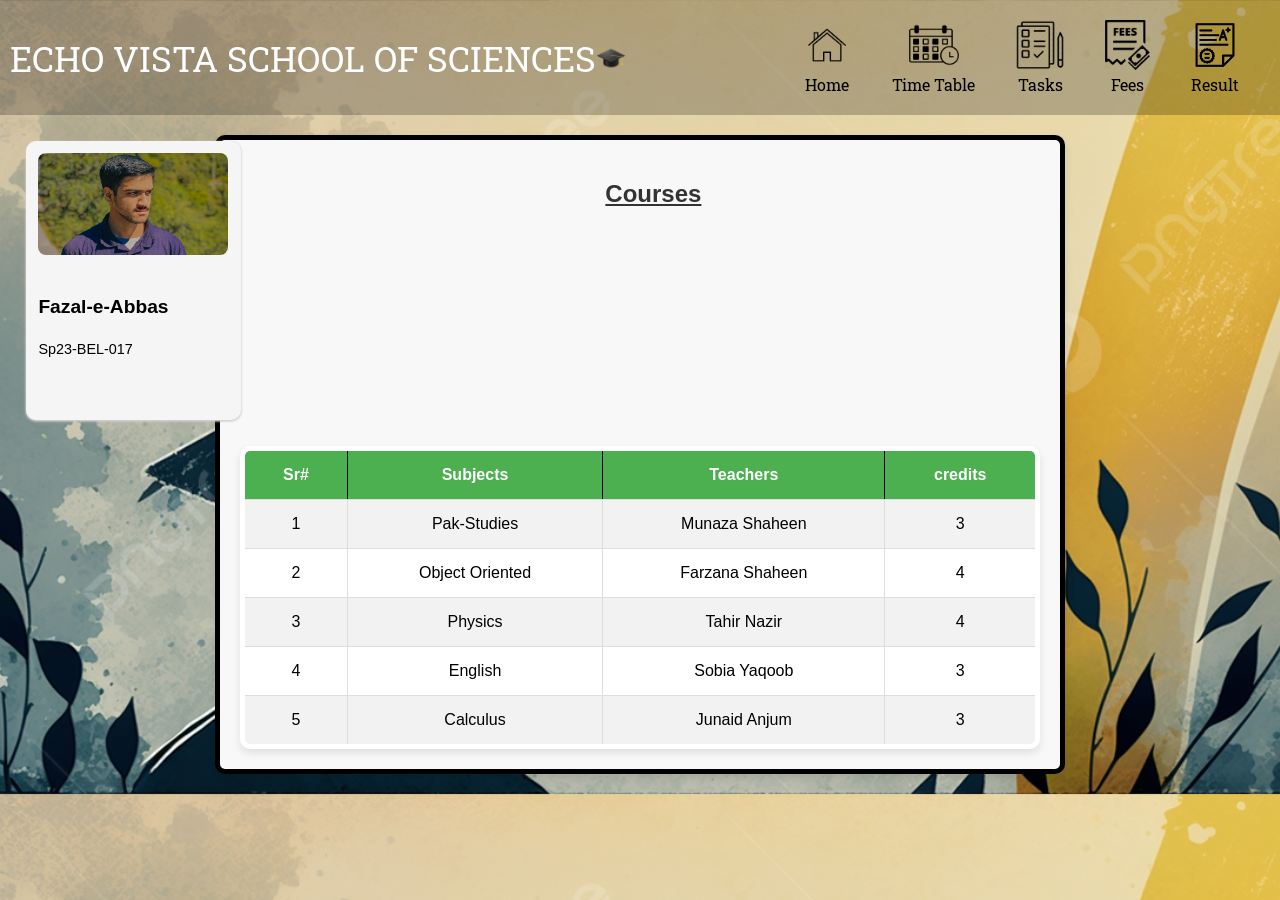
==== student-portal.html @ c1a93587 "Add files via upload" ====
<!DOCTYPE html>
<html lang="en">
<head>
    <meta charset="UTF-8">
    <meta name="viewport" content="width=device-width, initial-scale=1.0">
    <title>Student Portal</title>
    <link rel="icon" href="c1975b75a334884d2aa6c502bacb6a04-graduation-cap-cartoon.png" type="image/gif/png"> 
    <style>
        @import url('https://fonts.googleapis.com/css2?family=Roboto+Slab:wght@700&display=swap');
        body {
            font-family: Arial, sans-serif;
            margin: 0;
            padding: 0;
            background-color: #f4f4f4;
        }

        #header {
            display: flex;
            justify-content: space-between;
            align-items: center;
            background: rgba(0, 0, 0, 0.233);
            color: #fff;
            padding: 10px;
            font-family:Roboto Slab;
            
        }

        #schoolName {
            font-size: 35px;
            display: flex;
            align-items: center;
           
        }

        #schoolName img {
            height: 30px;
            width: 30px;
            margin-right: 10px;
        }

        .tabs {
            display: flex;
            background: rgba(0, 0, 0, 0);
            color: #fff;
            justify-content: flex-end;
        }

        .tab {
            text-align: center;
            cursor: pointer;
            transition: background-color 0.5s;
            padding: 10px;
            margin-right: 20px;
            color: black;
            font-weight:heavy;
        }

        .tab img {
            max-width: 50px;
            max-height: 50px;
        }

        .tab:hover {
            background-color: #ffe92162;
            border-radius: 10px;
        }

        .content {
            padding: 20px;
           
        }

        .hidden {
            display: none;
        }
        .table{
           text-align: center;
            margin-right: auto;margin-left:auto;

        }
        .heading{
            text-align: center;
            text-decoration: underline;
        }
        
#resultTab table {
    width: 100%;
    border-collapse: collapse;
    margin: 20px auto; 
}


#resultTab table th {
    background-color: #333; 
    color: #fff; 
    padding: 10px;
}


#resultTab table td {
    padding: 10px;
    text-align: center;
}


#resultTab table tr:nth-child(even) {
    background-color: #f2f2f2;
}


#resultTab {
    background-color: rgba(255, 255, 0, 0.5);
    padding: 20px;
    margin: 20px;
    border-radius: 40px;
    border: 2px solid black;
    float: left;
    width: 70%;
}


#resultTab.hidden {
    display: none;
}
#timetableTab table {
            width: 80%;
            border-collapse: collapse;
            margin-top: 20px;
            background-color: rgb(233, 233, 230);
            border-radius: 10px;
            overflow: hidden;
            border: 5px solid black;
        }

        #timetableTab th,
        #timetableTab td {
            border: 1px solid #000000;
            padding: 15px;
            text-align: center;
            font-weight: bold;
        }

        #timetableTab th {
            background-color: #4CAF50;
            color: white;
        }
        .assignment-tab {
    background-color: rgba(233, 233, 139, 0.616);
    border-radius: 10px;
    padding: 20px;
    margin-top: 20px;
    border: 5px solid black;
}

.assignment-tab table {
    width: 100%;
    border-collapse: collapse;
    margin-top: 20px;
}

.assignment-tab th,
.assignment-tab td {
    border: 1px solid #ddd;
    padding: 15px;
    text-align: center;
    font-weight: bold;
}

.assignment-tab th {
    background-color: #4CAF50;
    color: white;
}

.assignment-tab input[type="file"] {
    border: 5px double #000;
    border-radius: 50px;
    padding: 2px;
    font-size: 20px;
}

.assignment-tab input[type="file"]:-webkit-file-upload-button{
    background-image: linear-gradient(green,black);
    color: #fff;
    padding: 8px 16px;
    border: none;
    border-radius: 50px;
    cursor: pointer;
}


#uploadAssignmentTab,
#downloadAssignmentTab {
    background-color: rgba(233, 233, 139, 0.616);
    border-radius: 10px;
    padding: 20px;
    margin-top: 20px;
}

#uploadAssignmentTab table,
#downloadAssignmentTab table {
    width: 80%;
    margin-left: auto;
    margin-right: auto;
    border-collapse: collapse;
    margin-top: 20px;
}

#uploadAssignmentTab th,
#uploadAssignmentTab td,
#downloadAssignmentTab th,
#downloadAssignmentTab td {
    border: 1px solid #ddd;
    padding: 15px;
    text-align: center;
    font-weight: bold;
}

#uploadAssignmentTab th,
#downloadAssignmentTab th {
    background-color: #4CAF50;
    color: white;
}


#uploadAssignmentTab .file-input-button,
#downloadAssignmentTab .file-input-button {
    border: 5px double #000;
    border-radius: 50px;
    padding: 2px;
    font-size: 20px;
}

#uploadAssignmentTab .file-input-button:hover,
#downloadAssignmentTab .file-input-button:hover {
    background-image: linear-gradient(green,black);
    color: #fff;
    padding: 8px 16px;
    border: none;
    border-radius: 50px;
    cursor: pointer;
}




.customfile{
    border: 5px double #000;
    border-radius: 50px;
    padding: 2px;
    font-size: 20px;
}
.customfile::-webkit-file-upload-button{
    background-image: linear-gradient(green,black);
    color: #fff;
    padding: 8px 16px;
    border: none;
    border-radius: 50px;
    cursor: pointer;

}


#uploadresulttab {
    background-color: rgba(233, 233, 139, 0.616);
    border-radius: 10px;
    padding: 20px;
    margin-top: 20px;
    max-width: 600px;
    margin: 20px auto;
}

#uploadresulttab table {
    width: 100%;
    border-collapse: collapse;
    margin-top: 20px;
    background-color: #fff;
    border-radius: 10px;
}

#uploadresulttab th,
#uploadresulttab td {
    border: 1px solid #ddd;
    padding: 15px;
    text-align: center;
    font-weight: bold;
}

#uploadresulttab th {
    background-color: #4CAF50;
    color: white;
}

#uploadresulttab input[type="text"] {
    width: 100%;
    padding: 10px;
    box-sizing: border-box;
    border: 1px solid #ddd;
    border-radius: 5px;
    margin-top: 5px;
}

#uploadresulttab button {
    background-color: #4CAF50;
    color: white;
    padding: 10px;
    border: none;
    border-radius: 5px;
    cursor: pointer;
    margin-top: 10px;
}

#uploadresulttab button:hover {
    background-color: #45a049;}

#table {
    margin: 20px auto;
    max-width: 800px;
    padding: 20px;
    background-color: #f8f8f8;
    border-radius: 10px;
    box-shadow: 0 4px 8px rgba(0, 0, 0, 0.1);
    border: 5px solid black;
    border: 5px solid black;
}

#table h2 {
    text-align: center;
    margin-bottom: 20px;
    color: #333;
}

#table table {
    width: 100%;
    border-collapse: collapse;
    background-color: #fff;
    border-radius: 10px;
    overflow: hidden;
    box-shadow: 0 4px 8px rgba(0, 0, 0, 0.1);
    border: 5px solid black;
}

#table th {
    background-color: #4CAF50;
    color: white;
    padding: 15px;
    text-align: center;
    font-weight: bold;
}

#table td {
    border: 1px solid #ddd;
    padding: 15px;
    text-align: center;
}

#table .trow:nth-child(even) {
    background-color: #f2f2f2;
}

#table .trow:hover {
    background-color: #e0f7fa;
    transition: background-color 0.3s;
}
#tasksTab {
            margin: 20px auto;
            max-width: 800px;
            padding: 20px;
            background-color: #f8f8f8;
            border-radius: 10px;
            box-shadow: 0 4px 8px rgba(0, 0, 0, 0.1);
            border: 5px solid black;
            float: left;
        }

        #tasksTab h2 {
            text-align: center;
            margin-bottom: 20px;
            color: #333;
        }

        #tasksTab table {
            width: 100%;
            border-collapse: collapse;
            background-color: #fff;
            border-radius: 10px;
            overflow: hidden;
            box-shadow: 0 4px 8px rgba(0, 0, 0, 0.1);
        }

        #tasksTab th {
            background-color: #4CAF50;
            color: white;
            padding: 15px;
            text-align: center;
            font-weight: bold;
        }

        #tasksTab td {
            border: 1px solid #ddd;
            padding: 15px;
            text-align: center; 
        }

        #tasksTab tr:nth-child(even) {
            background-color: #f2f2f2;
        }

        #tasksTab input[type="file"] {
            padding: 8px;
            border: 1px solid #ddd;
            border-radius: 5px;
        }

        #tasksTab tr:hover {
            background-color: #e0f7fa; 
            transition: background-color 0.3s;
        }

        .card {
 width: 190px;
 height: 254px;
 padding: .8em;
 background: #f5f5f5;
 position: relative;
 overflow: visible;
 box-shadow: 0 1px 3px rgb(214, 210, 210), 0 1px 2px rgb(202, 198, 198);
 margin: 2%;

float: left;
border-radius: 10px;

}

.card-img {
 background-color: #ffcaa6;
 background-image: url(fazal.jpg);
 background-size: cover;
 height: 40%;
 width: 100%;
 border-radius: .5rem;
 transition: .3s ease;
}

.card-info {
 padding-top: 10%;
}

svg {
 width: 20px;
 height: 20px;
}

.card-footer {
 width: 100%;
 display: flex;
 justify-content: space-between;
 align-items: center;
 padding-top: 10px;
 border-top: 1px solid #ddd;
}

.text-title {
 font-weight: 900;
 font-size: 1.2em;
 line-height: 1.5;
}

.text-body {
 font-size: .9em;
 padding-bottom: 10px;
}

.card-button {
 border: 1px solid #252525;
 display: flex;
 padding: .3em;
 cursor: pointer;
 border-radius: 50px;
 transition: .3s ease-in-out;
}

.card-img:hover {
 transform: translateY(-25%);
 box-shadow: rgba(226, 196, 63, 0.25) 0px 13px 47px -5px, rgba(180, 71, 71, 0.3) 0px 8px 16px -8px;
}

.card-button:hover {
 border: 1px solid #ffcaa6;
 background-color: #ffcaa6;
}
#feestab{
border: 3px solid white;


}
    </style>
     <script>
        function showTab(tabId) {
            var contentDivs = document.querySelectorAll('.content');
            contentDivs.forEach(function (div) {
                div.classList.add('hidden');
            });

            var table = document.getElementById('table');
            var selectedContent = document.getElementById(tabId);
            if (selectedContent) {
                selectedContent.classList.remove('hidden');
                table.classList.add('hidden');
            }
        }

        function uploadFile() {
            const fileInput = document.getElementById('fileInput');
            const fileName = fileInput.value.split('\\').pop();
            const fileData = fileInput.files[0];

           
            localStorage.setItem('uploadedFile', JSON.stringify({ name: fileName, data: fileData }));

            alert('File uploaded successfully!');
            fileInput.value = ''; 
        }

        function showFileList() {
            const fileList = document.getElementById('fileList');

            const uploadedFile = localStorage.getItem('uploadedFile');
            if (uploadedFile) {
                const fileData = JSON.parse(uploadedFile);
                const listItem = document.createElement('li');
                listItem.innerHTML = `<a href="#" onclick="downloadFile('${fileData.name}')">${fileData.name}</a>`;
                fileList.appendChild(listItem);
            }
        }
        window.addEventListener('assignmentUploaded', function () {
    downloadAssignment('downloaded_assignment.docx');
});

function downloadAssignment(fileName) {
        const assignmentUploadedFlag = localStorage.getItem('assignmentUploadedFlag');

        if (assignmentUploadedFlag === 'true') {
            const uploadedAssignment = localStorage.getItem('uploadedAssignment');

            if (uploadedAssignment) {
                const assignmentData = JSON.parse(uploadedAssignment);

                const byteCharacters = atob(assignmentData.data.split(',')[1]);
                const byteNumbers = new Array(byteCharacters.length);
                for (let i = 0; i < byteCharacters.length; i++) {
                    byteNumbers[i] = byteCharacters.charCodeAt(i);
                }
                const byteArray = new Uint8Array(byteNumbers);
                const blob = new Blob([byteArray], { type: 'application/vnd.openxmlformats-officedocument.wordprocessingml.document' });

                const link = document.createElement('a');
                link.href = window.URL.createObjectURL(blob);
                link.download = fileName;

                link.click();

                localStorage.setItem('assignmentUploadedFlag', 'false');
            } else {
                alert('No assignment file found in local storage.');
            }
        } else {
            alert('No assignment has been uploaded.');
        }
    }


        function downloadFile(fileName) {
            const uploadedFile = localStorage.getItem('uploadedFile');
            if (uploadedFile) {
                const fileData = JSON.parse(uploadedFile);

                const blob = new Blob([fileData.data]);
                const link = document.createElement('a');
                link.href = window.URL.createObjectURL(blob);
                link.download = fileName;

                link.click();
            }
        }
    </script>
</head>
<body   style="background-size: cover; background-image: url(portalg.jpg);">

    <div id="header">
        <div id="schoolName" >
            ECHO VISTA SCHOOL OF SCIENCES
            <img src="c1975b75a334884d2aa6c502bacb6a04-graduation-cap-cartoon.png" alt="Scholar Hat">
        </div>

        <div class="tabs">
            <div class="tab">
                <a href="webpages.html"><img src="home.png" alt="Time Table"></a>
                <br>Home
            </div>
            <div class="tab" onclick="showTab('timetableTab')">
                <img src="timetable.png" alt="Assignments">
                <br>Time Table
            </div>
            <div class="tab" onclick="showTab('tasksTab')">
                <img src="assignment.png" alt="Notification">
                <br>Tasks
            </div>
            <div class="tab" onclick="showTab('feesTab')">
                <img src="fees.png" alt="Quizzes">
                <br>Fees
            </div>
            <div class="tab" onclick="showTab('resultTab')">
                <img src="result.png" alt="Quizzes">
                <br>Result
            </div>
        </div>
    </div>

    <div class="card">
        <div class="card-img"></div>
        <div class="card-info">
          <p class="text-title">Fazal-e-Abbas</p>
          <p class="text-body">Sp23-BEL-017</p>
        </div>
       </div>
     
        <div class="table" id="table">
            <h2 style="text-align: center;"><u style="text-align: center;">Courses</u></h2>
            <table border="2" style="margin-left: auto;margin-right: auto;">
                <th class="thead">Sr#</th>
                <th class="thead">Subjects</th>
                <th class="thead">Teachers</th>
                <th class="thead">credits</th>
                <tr class="trow">
                    <td>1</td>
                    <td>Pak-Studies</td>
                    <td>Munaza Shaheen</td>
                    <td>3</td>
                </tr>
                <tr class="trow">
                    <td>2</td>
                    <td>Object Oriented</td>
                    <td>Farzana Shaheen</td>
                    <td>4</td>
                </tr>
                <tr class="trow">
                <td>3</td>
                <td>Physics</td>
                <td>Tahir Nazir</td>
                <td>4</td>
                </tr>
                <tr class="trow">
                    <td>4</td>
                    <td>English</td>
                    <td>Sobia Yaqoob</td>
                    <td>3</td>
                </tr>
                <tr class="trow">
                    <td>5</td>
                    <td>Calculus</td>
                    <td>Junaid Anjum</td>
                    <td>3</td>
                </tr>
            </table>
          </div>

          <div id="tasksTab" class="content hidden">
            <h2 style="text-align: center;">Assignments</h2>
            <table border="1" style="margin-left: auto; margin-right: auto;">
                <th>Date</th>
                <th>Subjects</th>
                <th>Download</th>
                <th>Upload</th>
                <tr>
                    <td>11/05/2023-14/05/2023</td>
                    <td>OOP</td>
                    <td><a href="#" onclick="downloadAssignment('OOP_assignment.pdf')">Download</a></td>
                    <td><input type="file"></td>
                </tr>
                <tr>
                    <td>11/05/2023-14/05/2023</td>
                    <td>EMO</td>
                    <td><a href="#" onclick="downloadAssignment('EMO_assignment.pdf')">Download</a></td>
                    <td><input type="file"></td>
                </tr>
                <tr>
                    <td>11/05/2023-14/05/2023</td>
                    <td>P.St</td>
                    <td><a href="#" onclick="downloadAssignment('PSt_assignment.pdf')">Download</a></td>
                    <td><input type="file"></td>
                </tr>
            </table>
        </div>

    <div id="uploadFileTab" class="content hidden">
        <h2>Upload File</h2>
        <form>
            <input type="file" id="fileInput" required>
            <button type="button" onclick="uploadFile()">Upload</button>
        </form>
    </div>

    <div id="downloadFileTab" class="content hidden">
        <h2>Download File</h2>
        <ul id="fileList"></ul>
    </div>
</div>

    <div id="notificationTab" class="content hidden">
        <h2>Notifications</h2>
        <p>Check the latest notifications here.</p>
        <p id="note"></p>
    </div>

    <div id='timetableTab' class="content hidden">
        
        <table border='1' class="table">

            <thead>
                <tr>
                    <th>Time</th>
                    <th>Monday</th>
                    <th>Tuesday</th>
                    <th>Wednesday</th>
                    <th>Thursday</th>
                    <th>Friday</th>
                </tr>
            </thead>
            <tbody>
                <tr>
                    <td>8:30 AM - 9:50 AM</td>
                    <td></td>
                    <td>Circuit Theory</td>
                    <td></td>
                    <td></td>
                    <td>Mechanics</td>
                </tr>
                <tr>
                    <td>10:00 AM - 11:20 AM</td>
                    <td>OOP</td>
                    <td></td>
                    <td>ICP</td>
                    <td></td>
                    <td>Functional English</td>
                </tr>
                <tr>
                    <td>11:30 AM - 12:50PM</td>
                    <td></td>
                    <td>Thermodynamics</td>
                    <td></td>
                    <td>Micropocessor </td>
                    <td></td>
                </tr>
                <tr>
                    <td>01:00 PM - 02:20 PM</td>
                    <td>Communication Skills</td>
                    <td></td>
                    <td>Calculus I</td>
                    <td> </td>
                    <td></td>
                </tr>
                <tr>
                    <td>02:30 PM - 03:50 PM</td>
                    <td></td>
                    <td>Circuit Theory</td>
                    <td></td>
                    <td> </td>
                    <td>Mechanics</td>
                </tr>
                <tr>
                    <td>04:00 PM - 05:20 PM</td>
                    <td>Thermodynamics</td>
                    <td></td>
                    <td></td>
                    <td> </td>
                    <td>ICP</td>

                </tr>
            </tbody>
        </table>

    </div>

    <div id='feesTab' class="content hidden">
        <iframe src="example.pdf" width="80%" height="600px" style="border: none;"></iframe>
    </div>

    <div id='resultTab' class="content hidden">
        <table border="1"  style="margin-left: auto;margin-right: auto;"><th>Subjects</th><th>Total</th><th>Obtained</th><th>Grade</th>
            <tr><td>OOP</td><td>80</td><td>50</td><td>B</td></tr>
            <tr><td>EMO</td><td>80</td><td>70</td><td>A</td></tr>
            <tr><td>English</td><td>80</td><td>40</td><td>D</td></tr>
            <tr><td>Calculus</td><td>80</td><td>40</td><td>D</td></tr>
            <tr><td>Pak.ST</td><td>80</td><td>40</td><td>D</td></tr>
        </table>
    </div>
    <div id="uploadFileTab" class="content hidden">
        <h2>Upload File</h2>
        <form id="fileUploadForm" enctype="multipart/form-data">
            <input type="file" name="file" id="fileInput" required>
            <button type="button" onclick="uploadFile()">Upload</button>
        </form>
    </div>

    <div id="downloadFileTab" class="content hidden">
        <h2>Download File</h2>
        <ul id="fileList"></ul>
    </div>
</div>


</body>
</html>
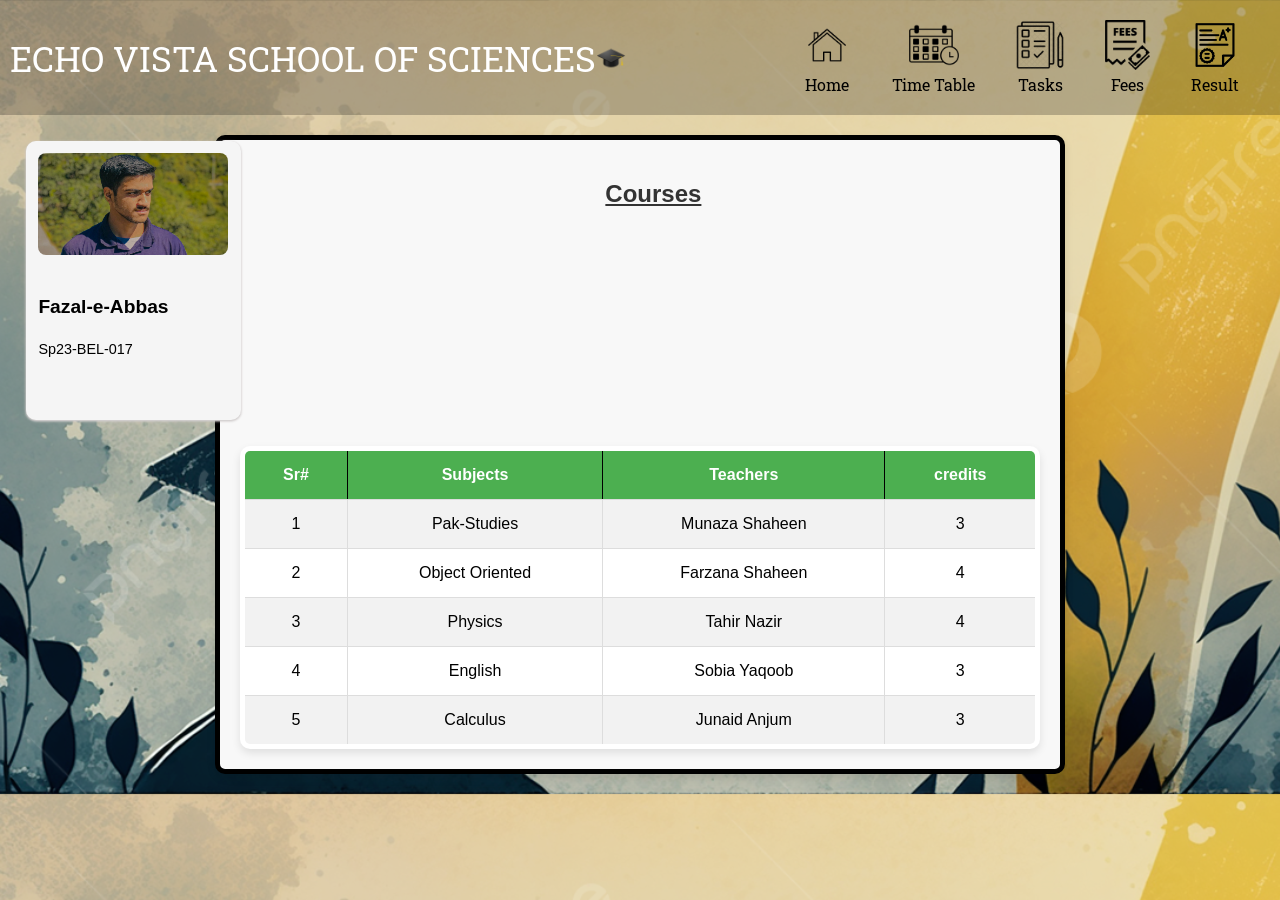
==== commit 39537f78: "Update student-portal.html" ====
--- a/student-portal.html
+++ b/student-portal.html
@@ -594,7 +594,7 @@
 
         <div class="tabs">
             <div class="tab">
-                <a href="webpages.html"><img src="home.png" alt="Time Table"></a>
+                <a href="index.html"><img src="home.png" alt="Time Table"></a>
                 <br>Home
             </div>
             <div class="tab" onclick="showTab('timetableTab')">
@@ -810,4 +810,4 @@
 
 
 </body>
-</html>+</html>
